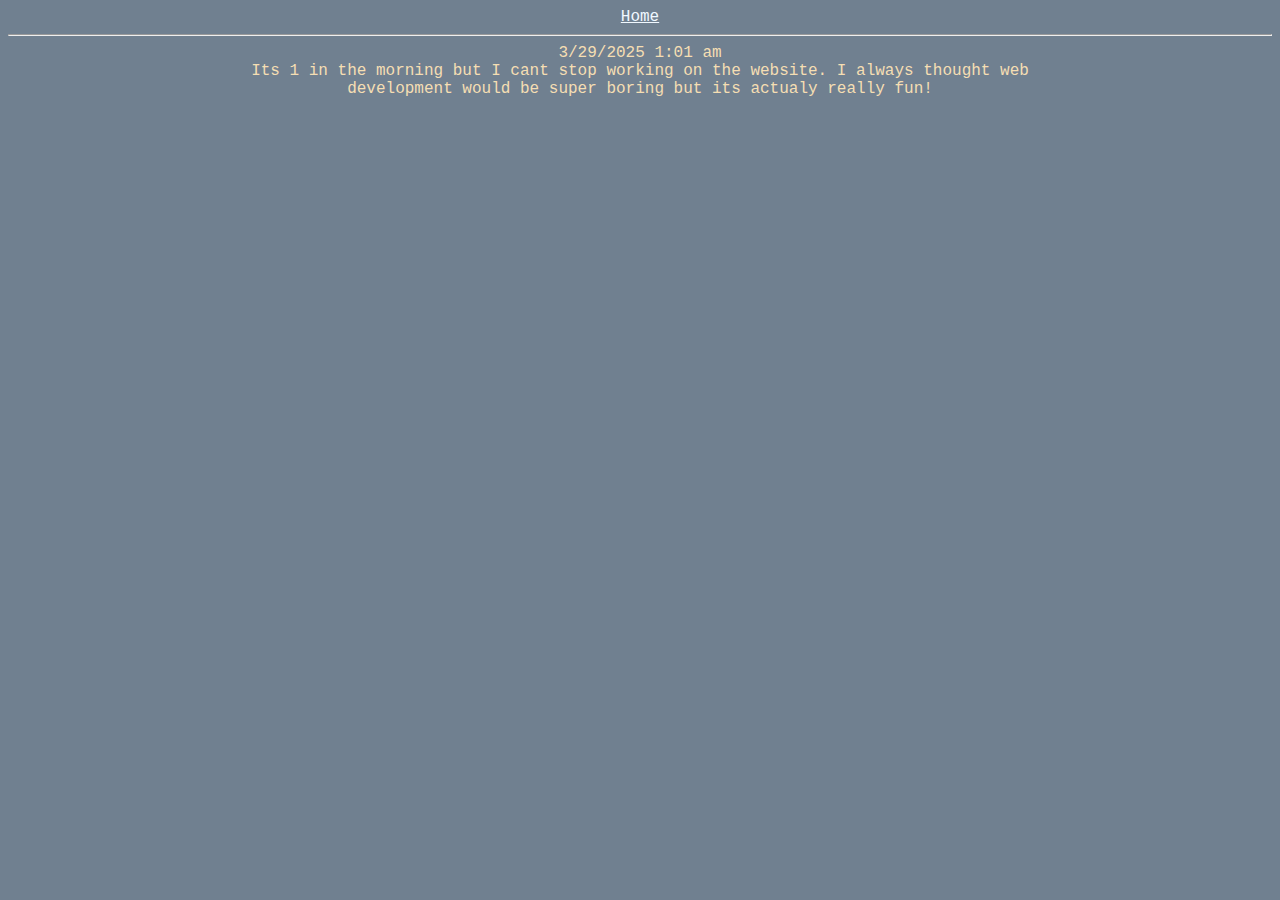
==== blog.html @ 6f9eb515 "a lotta stuff, big progress!" ====
<!DOCTYPE html>
<html lang="en">
    <head>
        <title>blog</title>
        <link rel="stylesheet" href="style.css" />
    </head>

    <body>
        <a href="index.html">Home</a>
        <hr>
        <p>3/29/2025 1:01 am</p>
        <p>Its 1 in the morning but I cant stop working on the website. I always thought web development would be super boring but its actualy really fun!</p>
    </body>
</html>
---- style.css ----
img {
    #width: 200px;
  }

p {
    max-width: 800px;
    margin:0 auto;
}

a {
    color: aliceblue;
}

h1 {
    margin-bottom: -10px;
}

body {
    text-align: center;
    font-family: 'Courier New', Courier, monospace;
    background: slategray;
    color: wheat;
}
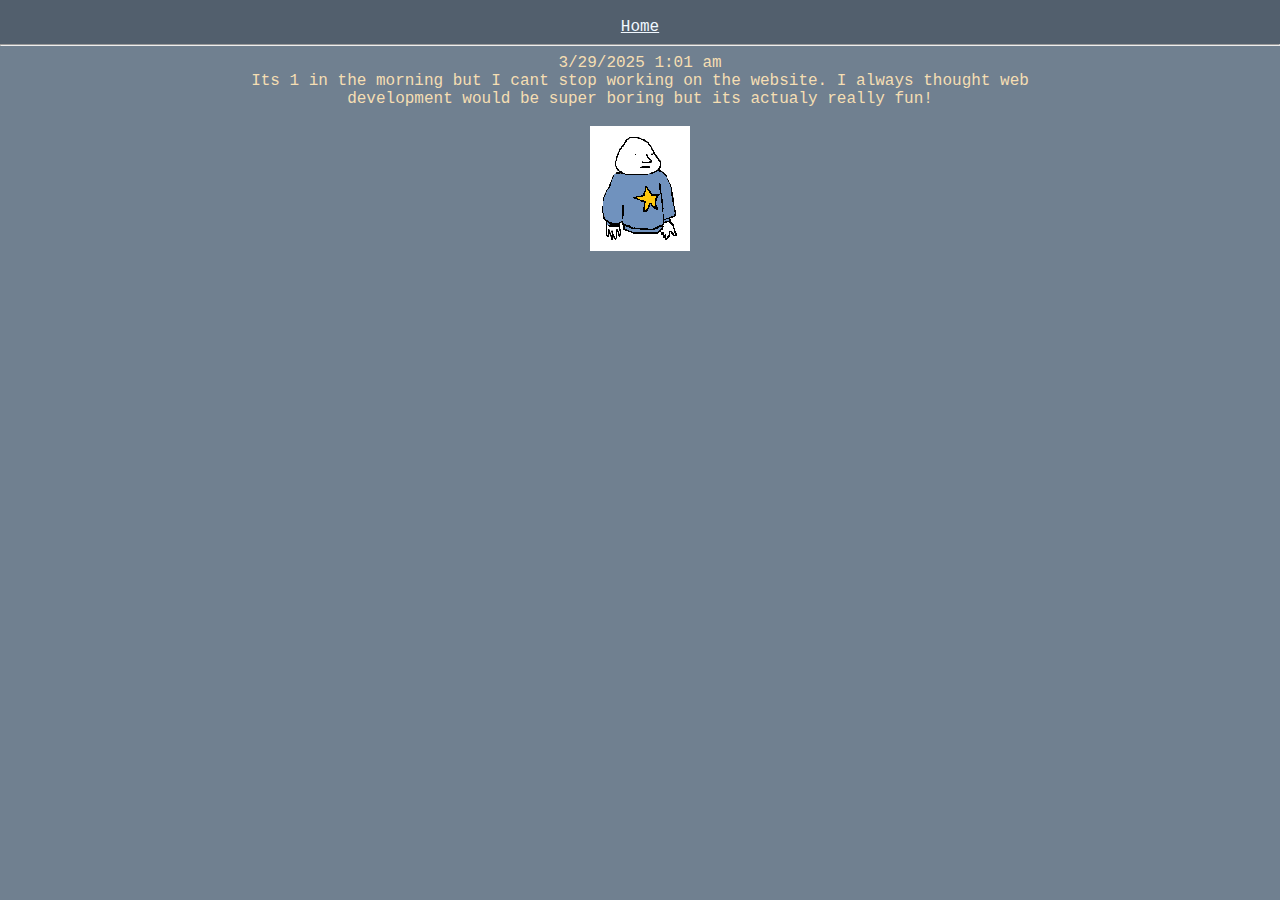
==== commit 19fa9904: "some work on layout and stuff" ====
--- a/blog.html
+++ b/blog.html
@@ -6,9 +6,14 @@
     </head>
 
     <body>
-        <a href="index.html">Home</a>
-        <hr>
+        <div class="top">
+            <br>
+            <a href="index.html">Home</a>
+            <hr>
+        </div>
         <p>3/29/2025 1:01 am</p>
         <p>Its 1 in the morning but I cant stop working on the website. I always thought web development would be super boring but its actualy really fun!</p>
+        <br>
+        <img src="steve.png" width="100">
     </body>
 </html>--- a/style.css
+++ b/style.css
@@ -1,6 +1,7 @@
 
 img {
     #width: 200px;
+    image-rendering: pixelated;
   }
 
 p {
@@ -13,12 +14,18 @@
 }
 
 h1 {
+    margin-top: 0px;
     margin-bottom: -10px;
 }
 
+.top {
+    background-color: rgb(82, 95, 109);
+}
+
 body {
+    margin: 0%;   
     text-align: center;
     font-family: 'Courier New', Courier, monospace;
     background: slategray;
-    color: wheat;
+    color: #f5deb3;
 }